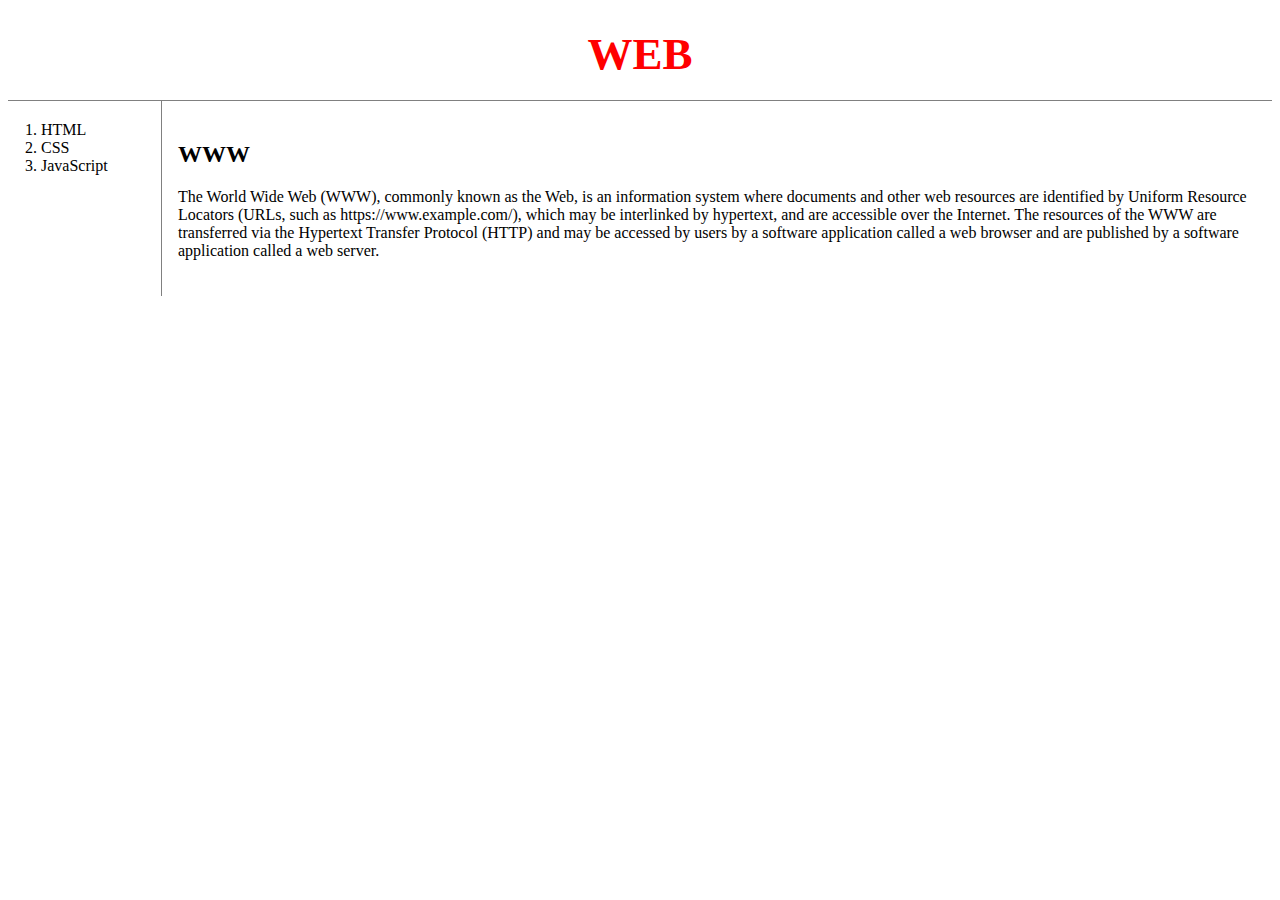
==== index.html @ ef8352d9 "First" ====
<!doctype html>
<html>
<head>
  <title>WEB - WELCOME</title>
  <meta charset="utf-8">
  <link rel="stylesheet" href="style.css">
    </head>
    <body>
      <h1><a href="index.html" id="active">WEB</a></h1>
      <div id="grid">
      <ol>
        <li><a href="1.html">HTML</a></li>
        <li><a href="2.html">CSS</a></li>
        <li><a href="3.html">JavaScript</a></li>
        </ol>
        <div id="article">
        <h2>WWW</h2>
        <p>The World Wide Web (WWW), commonly known as the Web, is an information system where documents and other web resources are identified by Uniform Resource Locators (URLs, such as https://www.example.com/), which may be interlinked by hypertext, and are accessible over the Internet. The resources of the WWW are transferred via the Hypertext Transfer Protocol (HTTP) and may be accessed by users by a software application called a web browser and are published by a software application called a web server.</p>
</div>
</div>
</body>
</html>
---- style.css ----
a {
  color:black;
  text-decoration:none;
}
h1 {
  font-size:45px;
  text-align: center;
  border-bottom:1px solid gray;
  margin:0;
  padding:20px;
}
#grid ol{
  border-right:1px solid gray;
  width:100px;
  margin:0;
  padding:20px;
  padding-left:33px;
}
#article{
  padding: 20px;
}
#grid{
  display: grid;
  grid-template-columns: 150px 1fr;
}
@media(max-width:800px){
  #grid{
    display: block;
  }
  #grid ol{
    border-right:none;
    color:green
  }
    h1 {
      border-bottom:none
    }
}
#active {
  color:red
}
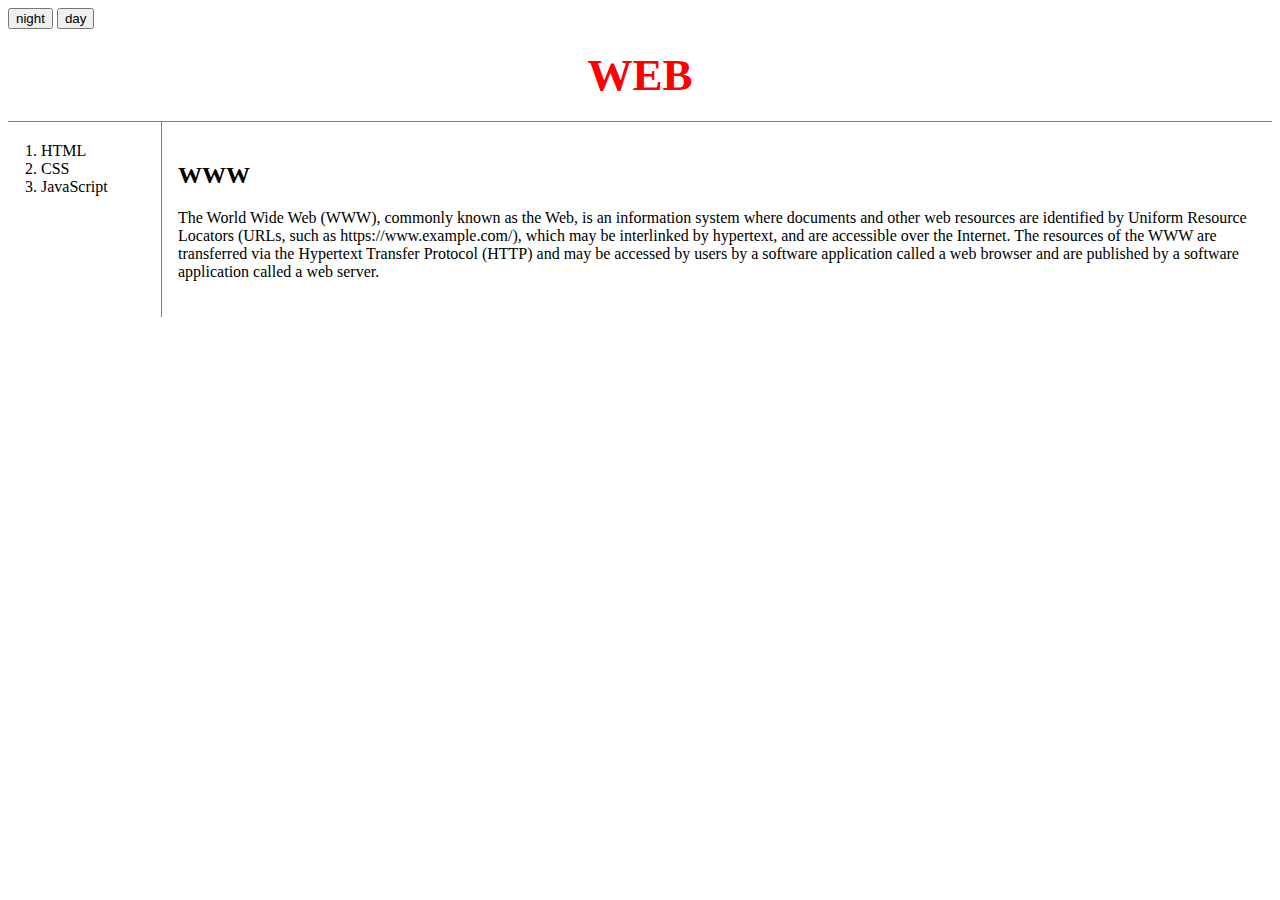
==== commit 59719225: "2nd. Java script." ====
--- a/index.html
+++ b/index.html
@@ -6,12 +6,17 @@
   <link rel="stylesheet" href="style.css">
     </head>
     <body>
+      <input type="button" value="night" onclick="
+      document.querySelector('body').style.backgroundColor = 'black';document.querySelector('body').style.color = 'white';document.querySelector('a').style.color = 'white';document.querySelector('.night').style.color = 'white';document.querySelector('.nightwo').style.color = 'white';document.querySelector('.nighthree').style.color = 'white';">
+      <input type="button" value="day" onclick="
+      document.querySelector('body').style.backgroundColor = 'white';document.querySelector('body').style.color = 'black';document.querySelector('a').style.color = 'black';document.querySelector('.night').style.color = 'black';document.querySelector('.nightwo').style.color = 'black';document.querySelector('.nighthree').style.color = 'black';
+      ">
       <h1><a href="index.html" id="active">WEB</a></h1>
       <div id="grid">
       <ol>
-        <li><a href="1.html">HTML</a></li>
-        <li><a href="2.html">CSS</a></li>
-        <li><a href="3.html">JavaScript</a></li>
+        <li><a href="1.html" class="night">HTML</a></li>
+        <li><a href="2.html" class="nightwo">CSS</a></li>
+        <li><a href="3.html" class="nighthree">JavaScript</a></li>
         </ol>
         <div id="article">
         <h2>WWW</h2>
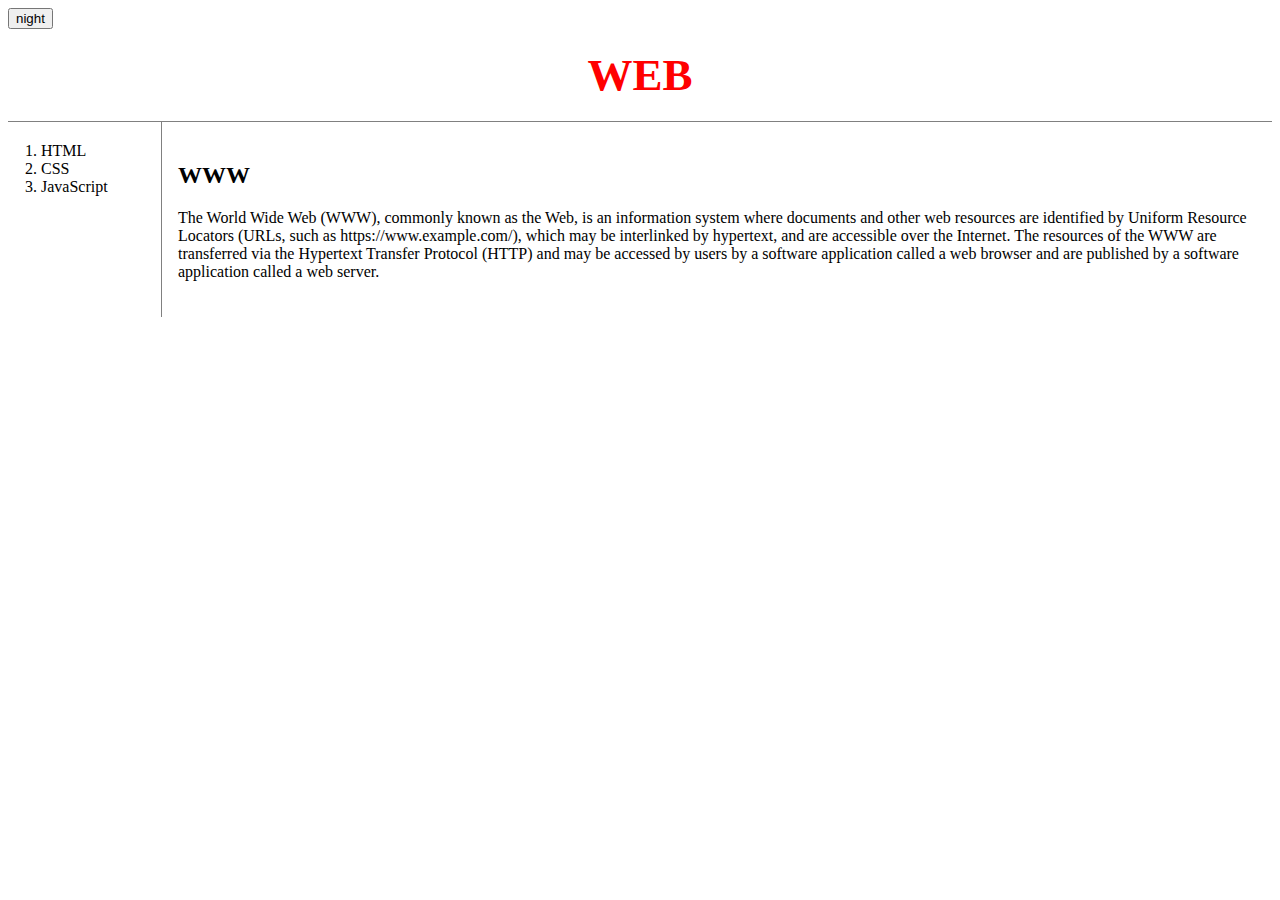
==== commit ff92d6bc: "5번째 업데이트" ====
--- a/index.html
+++ b/index.html
@@ -6,10 +6,12 @@
   <link rel="stylesheet" href="style.css">
     </head>
     <body>
-      <input type="button" value="night" onclick="
-      document.querySelector('body').style.backgroundColor = 'black';document.querySelector('body').style.color = 'white';document.querySelector('a').style.color = 'white';document.querySelector('.night').style.color = 'white';document.querySelector('.nightwo').style.color = 'white';document.querySelector('.nighthree').style.color = 'white';">
-      <input type="button" value="day" onclick="
-      document.querySelector('body').style.backgroundColor = 'white';document.querySelector('body').style.color = 'black';document.querySelector('a').style.color = 'black';document.querySelector('.night').style.color = 'black';document.querySelector('.nightwo').style.color = 'black';document.querySelector('.nighthree').style.color = 'black';
+      <input  type="button" value="night" onclick="
+      var target = document.querySelector('body');
+      if(this.value === 'night'){
+      document.querySelector('body').style.backgroundColor = 'black';document.querySelector('body').style.color = 'gray';document.querySelector('.night').style.color = 'gray';document.querySelector('.nightwo').style.color = 'gray';this.value = 'day';document.querySelector('.nighthree').style.color = 'gray';
+    }  else {          document.querySelector('body').style.backgroundColor = 'white';document.querySelector('body').style.color = 'black';document.querySelector('a').style.color = 'black';document.querySelector('.night').style.color = 'black';document.querySelector('.nightwo').style.color = 'black';this.value = 'night';document.querySelector('.nighthree').style.color = 'black';
+      }
       ">
       <h1><a href="index.html" id="active">WEB</a></h1>
       <div id="grid">
